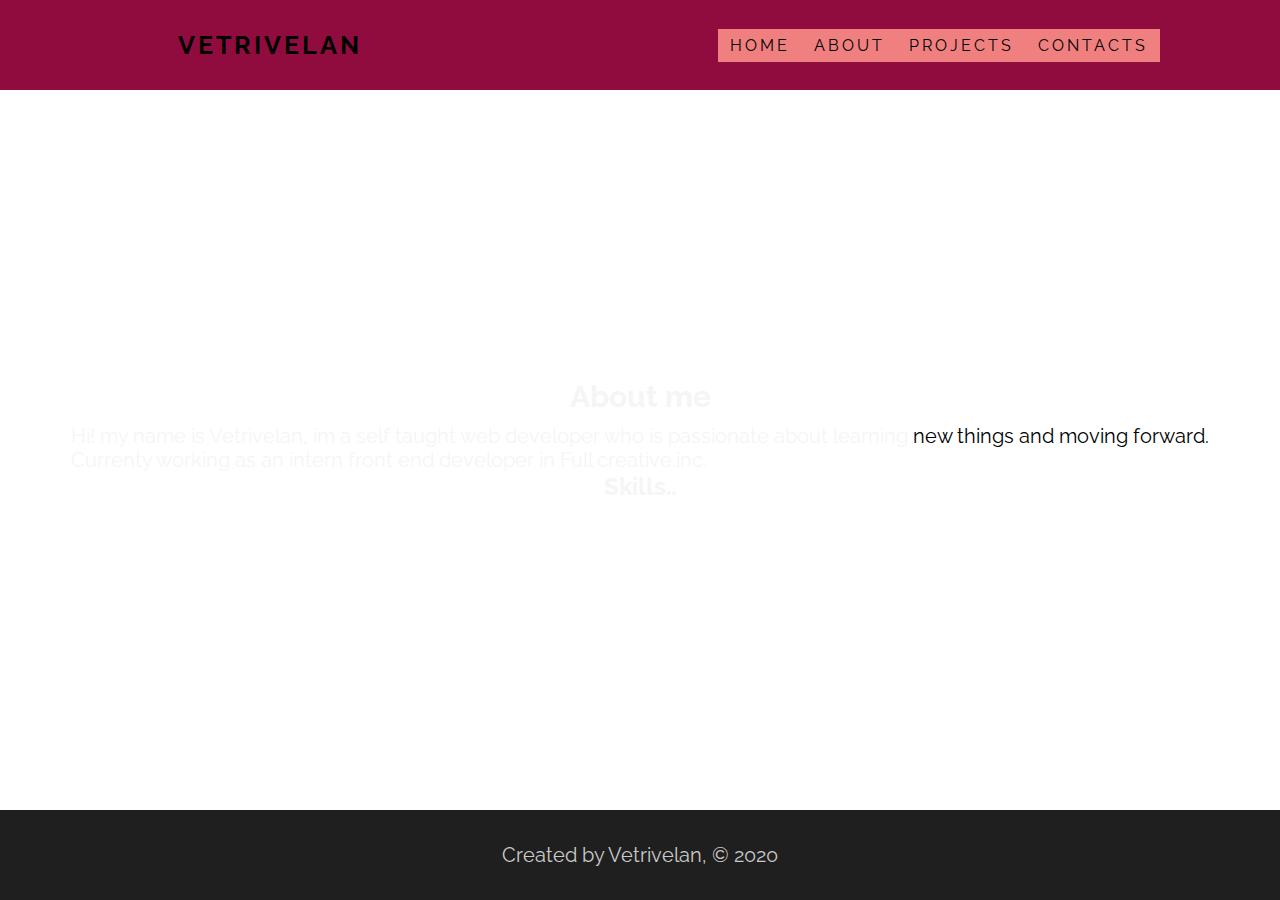
==== about.html @ e3e72718 "adding all files" ====
<!DOCTYPE html>
<html lang="en">
<head>
    <meta charset="UTF-8">
    <meta name="viewport" content="width=device-width, initial-scale=1.0">
    <link rel="stylesheet" href="./style.css">
    <link href="https://fonts.googleapis.com/css2?family=Raleway:wght@400;800&display=swap" rel="stylesheet">
    <link rel="stylesheet" href="https://cdn.iconmonstr.com/1.3.0/css/iconmonstr-iconic-font.min.css">
    <title>Vetrivelan</title>
</head>
<body>
    <header>
        <div class="nav">
            <nav>
                <p>Vetrivelan</p>
                <ul>
                    <a href="./index.html"><li>Home</li></a>
                    <a href="./about.html"><li>About</li></a>
                    <a href="#"><li>Projects</li></a>
                    <a href="./contact.html"><li>Contacts</li></a>
                </ul>
            </nav>
        </div>
    </header>
    <section>
        <div class="container">
            <h1>About me</h1>
            <p>
                Hi! my name is Vetrivelan, im a self taught web developer who is passionate about learning <span class="blue">new things and moving forward.</span> <br>
                Currenty working as an intern front end developer in Full creative.inc.
            </p>
            <h2>Skills..</h2>
            <ul>
                <li></li>
                <li></li>
                <li></li>
                <li></li>
            </ul>
        </div>
    </section>
    <footer>
        <div class="container">
            <p>Created by  Vetrivelan,  &copy; 2020</p>
        </div>
    </footer>
</body>
</html>
---- style.css ----
*{
    margin: 0;
    padding: 0;
    box-sizing: border-box;
    font-family: 'Raleway', sans-serif;
}
header nav{
    height: 10vh;
    min-height: 20px;
    background-color: #900C3F;
    display: flex;
    justify-content: space-around;
    text-transform: uppercase;
    align-items: center;
    letter-spacing: 3px;
}
header p{
    font-weight: bold;
    font-size: 25px;
}
header a{
    text-decoration: none;
    color: black;
}
header ul{
    list-style: none;
    display: flex;
    justify-content: space-evenly;
    width: 30%;
}
header ul li{
    padding:5px 10px;
    background-color: lightcoral;
    border: 2px solid lightcoral;
}
header ul li:hover{
    background-color: rgb(224, 94, 94);
    border: 2px solid rgb(224, 94, 94);
}
section .container{
    background-image: url(https://images.pexels.com/photos/949587/pexels-photo-949587.jpeg?auto=compress&cs=tinysrgb&dpr=2&h=650&w=940);
    color:whitesmoke;
    height: 80vh;
    display: flex;
    justify-content: center;
    align-items: center;
    flex-direction: column;
    position: relative;
}
section h1{ 
    font-size: 30px;
}
section p{
    padding-top: 10px;
    font-size: 20px;
}
section .resume{
    margin-top: 25px;
    padding:10px 32px;
    background-color:#48798b;
    background:linear-gradient(to bottom, #447a8d 5%, #0f7183 100%);
    border: none;
    display: flex;
    align-items: center;
    font-size: 15px;
    border-radius:8px;
    text-shadow:0px 1px 0px #254652;
    box-shadow: 0px 10px 14px -7px #244950;
    cursor:pointer;
}
section button .icon{
    padding-left: 10px;
}
section button:hover{
    background:linear-gradient(to bottom, #408c99 5%, #599bb3 100%);
    background-color:#30626b;
}
footer{
    background-color: lightseagreen;
    height: 10vh;
    min-height: 20px;
    display: flex;
    justify-content: center;
    align-items: center;
    font-size: 20px;
    color: rgb(202, 202, 202);
    background-color: rgb(31, 31, 31);
}
.blue{
    color: black;
}
/* Contact page */
section ul{
    list-style: none;
    display: flex;
    justify-content: space-evenly;
    padding-top: 20px;
    width: 200px;
}
section a{
    text-decoration: none;
    color: white;
}
/* About me page */
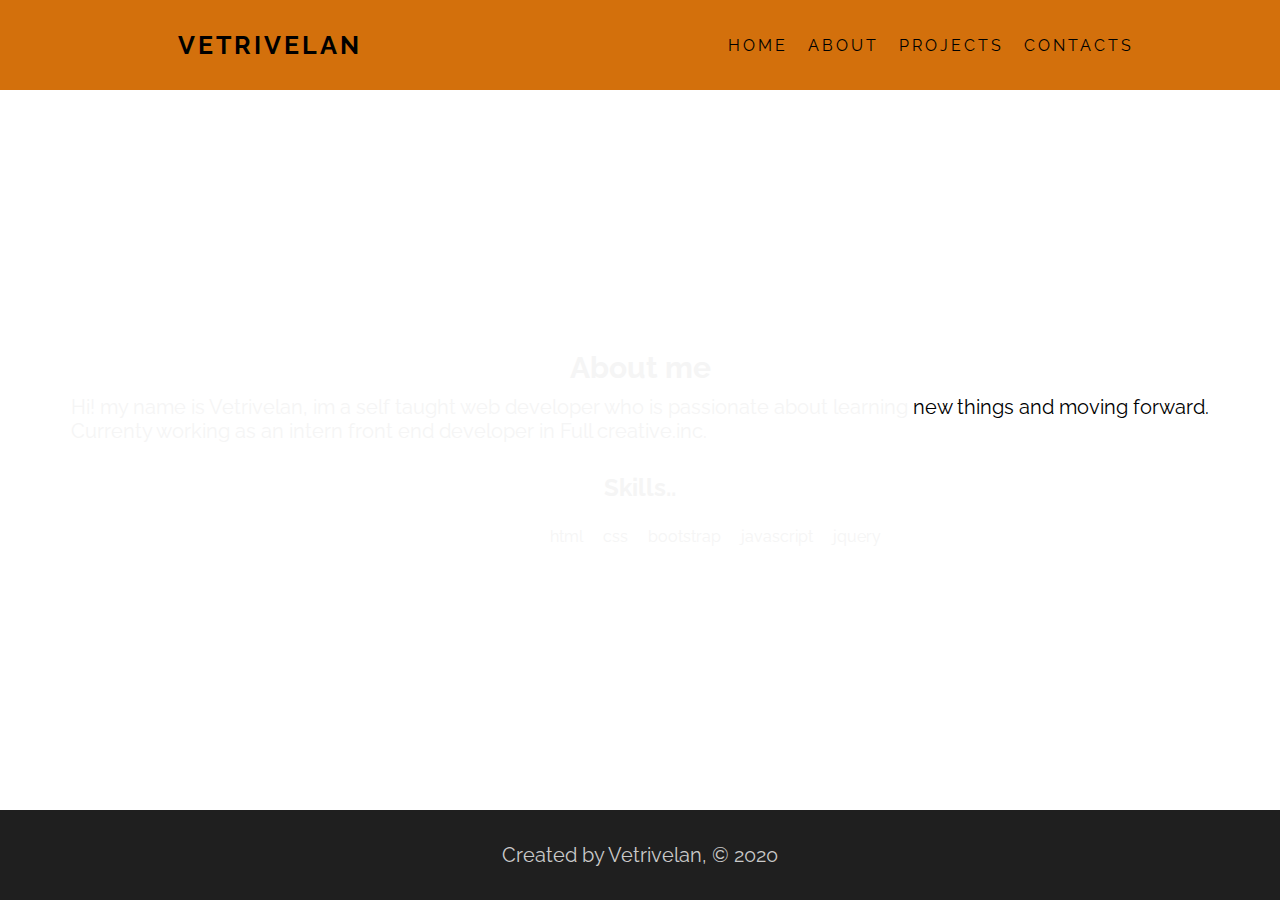
==== commit ed1d6db8: "updated file" ====
--- a/about.html
+++ b/about.html
@@ -31,10 +31,11 @@
             </p>
             <h2>Skills..</h2>
             <ul>
-                <li></li>
-                <li></li>
-                <li></li>
-                <li></li>
+                <li>html</li>
+                <li>css</li>
+                <li>bootstrap</li>
+                <li>javascript</li>
+                <li>jquery</li>
             </ul>
         </div>
     </section>
--- a/style.css
+++ b/style.css
@@ -7,7 +7,7 @@
 header nav{
     height: 10vh;
     min-height: 20px;
-    background-color: #900C3F;
+    background-color: #d3700c;
     display: flex;
     justify-content: space-around;
     text-transform: uppercase;
@@ -22,20 +22,18 @@
     text-decoration: none;
     color: black;
 }
-header ul{
+ ul{
     list-style: none;
     display: flex;
     justify-content: space-evenly;
     width: 30%;
 }
-header ul li{
+ul li{
     padding:5px 10px;
-    background-color: lightcoral;
-    border: 2px solid lightcoral;
 }
 header ul li:hover{
-    background-color: rgb(224, 94, 94);
-    border: 2px solid rgb(224, 94, 94);
+    border-radius: 3px;
+    border-bottom: 2px solid black;
 }
 section .container{
     background-image: url(https://images.pexels.com/photos/949587/pexels-photo-949587.jpeg?auto=compress&cs=tinysrgb&dpr=2&h=650&w=940);
@@ -101,4 +99,17 @@
     text-decoration: none;
     color: white;
 }
+section p .mail{
+    display: flex;
+    height: 50px;
+    width: 300px;
+    justify-content: space-evenly;
+    padding-top: 20px;
+}
+section i:hover{
+    color: #d3700c;
+}
 /* About me page */
+h2{
+    padding-top: 30px;
+}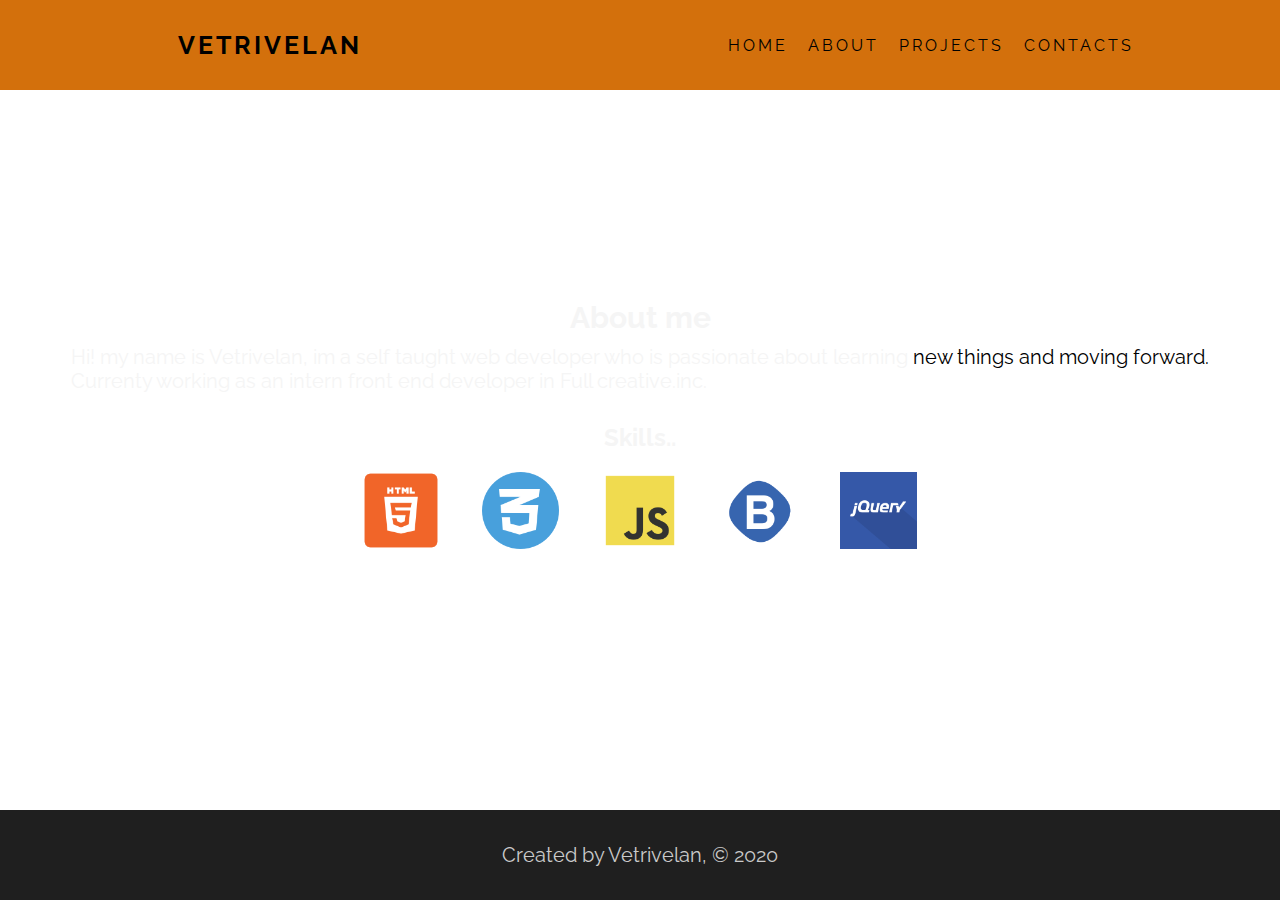
==== commit c87ea5f9: "skills image added" ====
--- a/about.html
+++ b/about.html
@@ -31,11 +31,11 @@
             </p>
             <h2>Skills..</h2>
             <ul>
-                <li>html</li>
-                <li>css</li>
-                <li>bootstrap</li>
-                <li>javascript</li>
-                <li>jquery</li>
+                <img src="[data-uri]" alt="html">
+                <img src="[data-uri]" alt="css">
+                <img src="[data-uri]" alt="js">
+                <img src="[data-uri]" alt="bootstrap">
+                <img src="[data-uri]" alt="jquery">
             </ul>
         </div>
     </section>
--- a/style.css
+++ b/style.css
@@ -93,7 +93,7 @@
     display: flex;
     justify-content: space-evenly;
     padding-top: 20px;
-    width: 200px;
+    width: 50%;
 }
 section a{
     text-decoration: none;
@@ -112,4 +112,7 @@
 /* About me page */
 h2{
     padding-top: 30px;
-}+}
+section img{
+    height: 60%;
+}
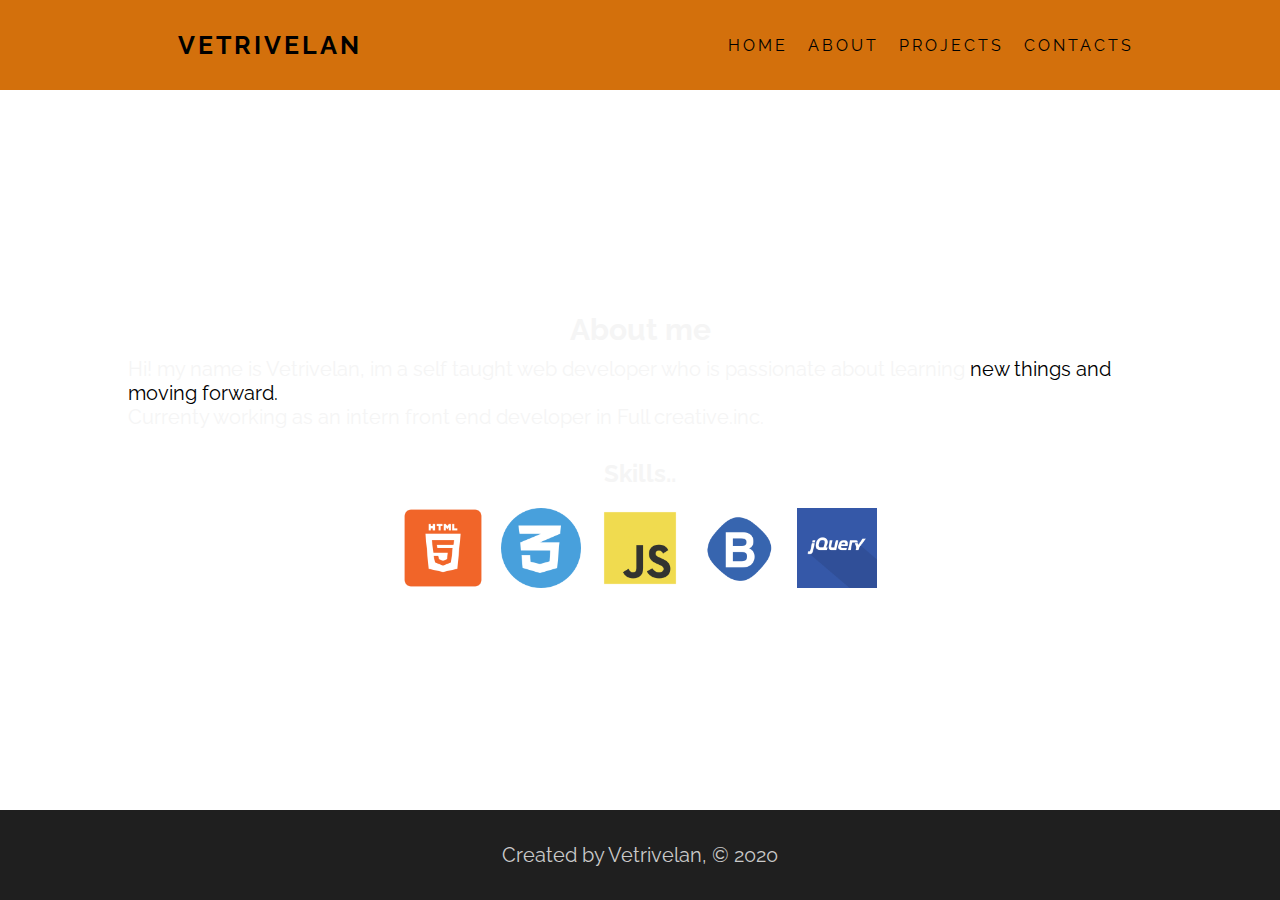
==== commit edb52a2f: "added project.html file" ====
--- a/about.html
+++ b/about.html
@@ -16,7 +16,7 @@
                 <ul>
                     <a href="./index.html"><li>Home</li></a>
                     <a href="./about.html"><li>About</li></a>
-                    <a href="#"><li>Projects</li></a>
+                    <a href="./projects.html"><li>Projects</li></a>
                     <a href="./contact.html"><li>Contacts</li></a>
                 </ul>
             </nav>
@@ -31,11 +31,11 @@
             </p>
             <h2>Skills..</h2>
             <ul>
-                <img src="[data-uri]" alt="html">
-                <img src="[data-uri]" alt="css">
-                <img src="[data-uri]" alt="js">
-                <img src="[data-uri]" alt="bootstrap">
-                <img src="[data-uri]" alt="jquery">
+                <img class="logo" src="[data-uri]" alt="html">
+                <img class="logo" src="[data-uri]" alt="css">
+                <img class="logo" src="[data-uri]" alt="js">
+                <img class="logo" src="[data-uri]" alt="bootstrap">
+                <img class="logo" src="[data-uri]" alt="jquery">
             </ul>
         </div>
     </section>
--- a/style.css
+++ b/style.css
@@ -4,10 +4,15 @@
     box-sizing: border-box;
     font-family: 'Raleway', sans-serif;
 }
+body{
+    background-image: url(https://images.pexels.com/photos/949587/pexels-photo-949587.jpeg?auto=compress&cs=tinysrgb&dpr=2&h=650&w=940);
+}
 header nav{
     height: 10vh;
     min-height: 20px;
     background-color: #d3700c;
+    /* background: -webkit-linear-gradient(to right, #0b486b, #f56217); 
+    background: linear-gradient(to right, #0b486b, #f56217); */
     display: flex;
     justify-content: space-around;
     text-transform: uppercase;
@@ -22,7 +27,7 @@
     text-decoration: none;
     color: black;
 }
- ul{
+ul{
     list-style: none;
     display: flex;
     justify-content: space-evenly;
@@ -36,14 +41,16 @@
     border-bottom: 2px solid black;
 }
 section .container{
-    background-image: url(https://images.pexels.com/photos/949587/pexels-photo-949587.jpeg?auto=compress&cs=tinysrgb&dpr=2&h=650&w=940);
     color:whitesmoke;
     height: 80vh;
     display: flex;
     justify-content: center;
     align-items: center;
     flex-direction: column;
-    position: relative;
+}
+section{
+    width: 80%;
+    margin: 0 auto;
 }
 section h1{ 
     font-size: 30px;
@@ -113,6 +120,37 @@
 h2{
     padding-top: 30px;
 }
-section img{
-    height: 60%;
+.logo{
+    height: 80px;
+    width: 80px;
 }
+/* Projects page */
+.description{
+    display: flex;
+    justify-content: space-around;
+    line-height: 30px;
+    font-size: 30px;
+}
+.description img.website{
+    width: 500px;
+    height: 300px;
+}
+.description p{
+    padding-right: 20px;
+}
+.description p button{
+    margin: 20px;
+    border: none;
+    width: 200px;
+    height: 30px;
+    background-color:#48798b;
+    background:linear-gradient(to bottom, #447a8d 5%, #0f7183 100%);
+    border-radius: 8px;
+}
+.description p button:hover{
+    background:linear-gradient(to bottom, #408c99 5%, #599bb3 100%);
+    background-color:#30626b;
+}
+.link{
+    color: cadetblue;
+}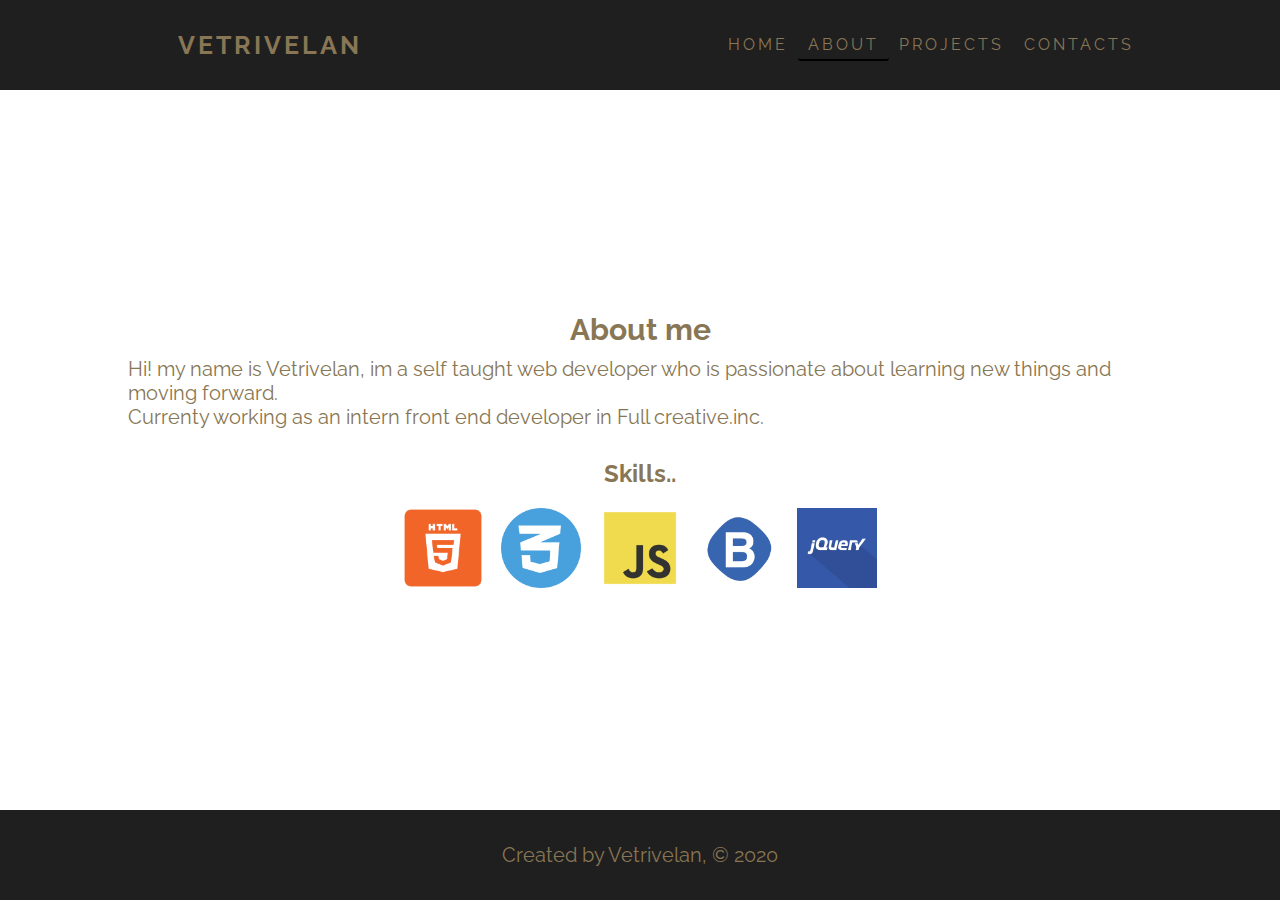
==== commit 51fea2d1: "theme change" ====
--- a/about.html
+++ b/about.html
@@ -15,7 +15,7 @@
                 <p>Vetrivelan</p>
                 <ul>
                     <a href="./index.html"><li>Home</li></a>
-                    <a href="./about.html"><li>About</li></a>
+                    <a class="visited" href="./about.html"><li>About</li></a>
                     <a href="./projects.html"><li>Projects</li></a>
                     <a href="./contact.html"><li>Contacts</li></a>
                 </ul>
@@ -26,7 +26,7 @@
         <div class="container">
             <h1>About me</h1>
             <p>
-                Hi! my name is Vetrivelan, im a self taught web developer who is passionate about learning <span class="blue">new things and moving forward.</span> <br>
+                Hi! my name is Vetrivelan, im a self taught web developer who is passionate about learning new things and moving forward.<br>
                 Currenty working as an intern front end developer in Full creative.inc.
             </p>
             <h2>Skills..</h2>
--- a/style.css
+++ b/style.css
@@ -3,14 +3,15 @@
     padding: 0;
     box-sizing: border-box;
     font-family: 'Raleway', sans-serif;
+    color: rgb(136, 118, 84);
 }
 body{
-    background-image: url(https://images.pexels.com/photos/949587/pexels-photo-949587.jpeg?auto=compress&cs=tinysrgb&dpr=2&h=650&w=940);
+    background-image: url(https://images.pexels.com/photos/3473569/pexels-photo-3473569.jpeg?auto=compress&cs=tinysrgb&dpr=2&h=650&w=940);
 }
 header nav{
     height: 10vh;
     min-height: 20px;
-    background-color: #d3700c;
+    background-color: rgb(31, 31, 31);
     /* background: -webkit-linear-gradient(to right, #0b486b, #f56217); 
     background: linear-gradient(to right, #0b486b, #f56217); */
     display: flex;
@@ -33,6 +34,10 @@
     justify-content: space-evenly;
     width: 30%;
 }
+.visited{
+    border-radius: 3px;
+    border-bottom: 2px solid black;
+}
 ul li{
     padding:5px 10px;
 }
@@ -41,7 +46,6 @@
     border-bottom: 2px solid black;
 }
 section .container{
-    color:whitesmoke;
     height: 80vh;
     display: flex;
     justify-content: center;
@@ -72,9 +76,11 @@
     text-shadow:0px 1px 0px #254652;
     box-shadow: 0px 10px 14px -7px #244950;
     cursor:pointer;
+    color: rgb(16, 69, 77);
 }
-section button .icon{
+.icon{
     padding-left: 10px;
+    color: rgb(16, 69, 77);
 }
 section button:hover{
     background:linear-gradient(to bottom, #408c99 5%, #599bb3 100%);
@@ -91,9 +97,6 @@
     color: rgb(202, 202, 202);
     background-color: rgb(31, 31, 31);
 }
-.blue{
-    color: black;
-}
 /* Contact page */
 section ul{
     list-style: none;
@@ -104,17 +107,19 @@
 }
 section a{
     text-decoration: none;
-    color: white;
+    /* color: white; */
 }
-section p .mail{
+/* section p .mail{
     display: flex;
     height: 50px;
     width: 300px;
-    justify-content: space-evenly;
     padding-top: 20px;
+} */
+button i{
+    color: rgb(16, 69, 77);
 }
 section i:hover{
-    color: #d3700c;
+    color: #094352;
 }
 /* About me page */
 h2{
@@ -146,6 +151,8 @@
     background-color:#48798b;
     background:linear-gradient(to bottom, #447a8d 5%, #0f7183 100%);
     border-radius: 8px;
+    color: rgb(0, 34, 39);
+    font-weight: bold;
 }
 .description p button:hover{
     background:linear-gradient(to bottom, #408c99 5%, #599bb3 100%);
